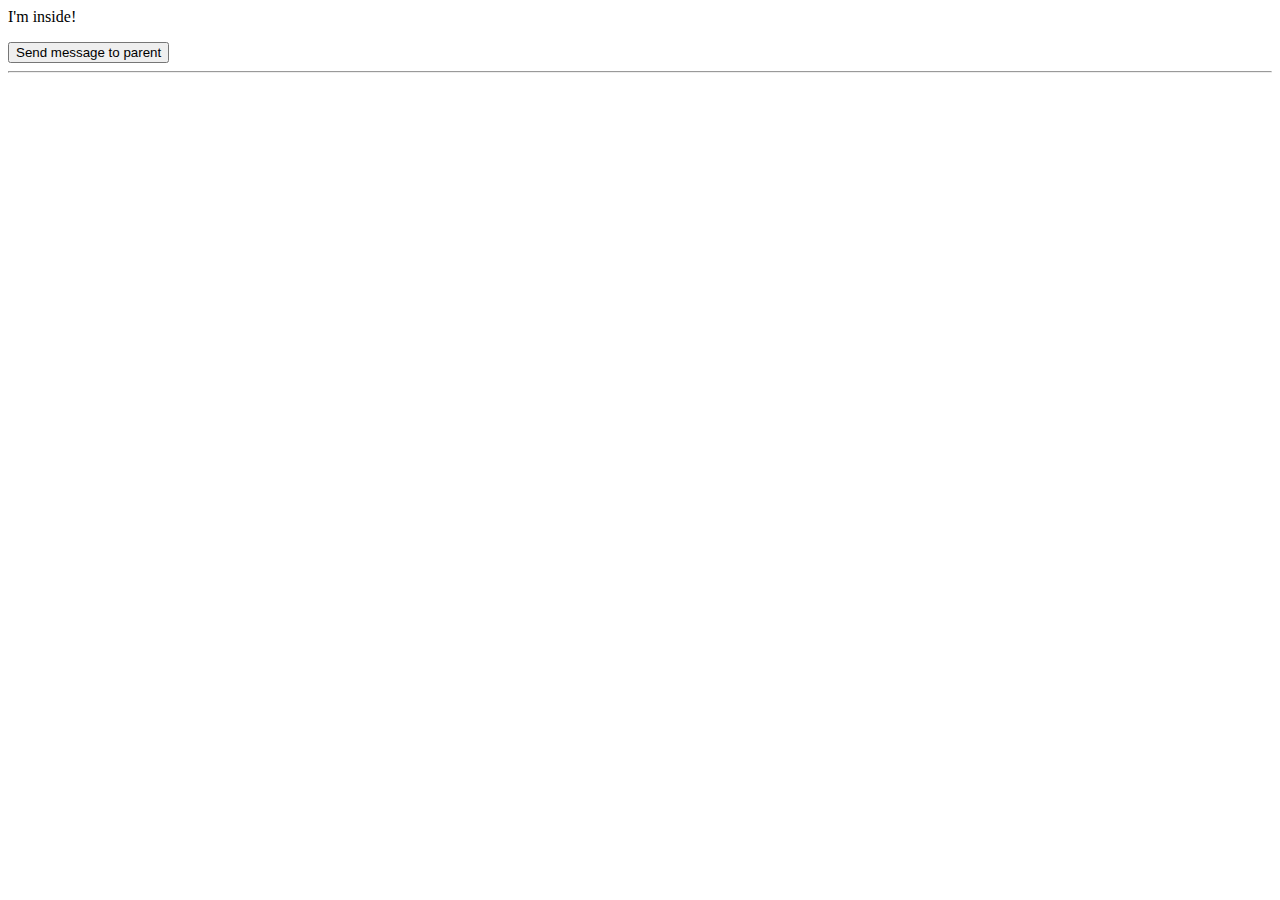
==== iframe.html @ 6418b611 "move files" ====
<html>
  <script>
    window.addEventListener(
      "message",
      (event) => {
        console.log("Inside: received message!", event);
        document.querySelector("#message-buffer").append(event.data + "\n");
      },
      false
    );

    function sendMessageToParent() {
      window.parent.postMessage("Hello from iframe!", "*");
    }
  </script>

  <body bgcolor="white">
    <p>I'm inside!</p>

    <button onclick="sendMessageToParent()">Send message to parent</button>
    <hr />

    <pre id="message-buffer" />
  </body>
</html>
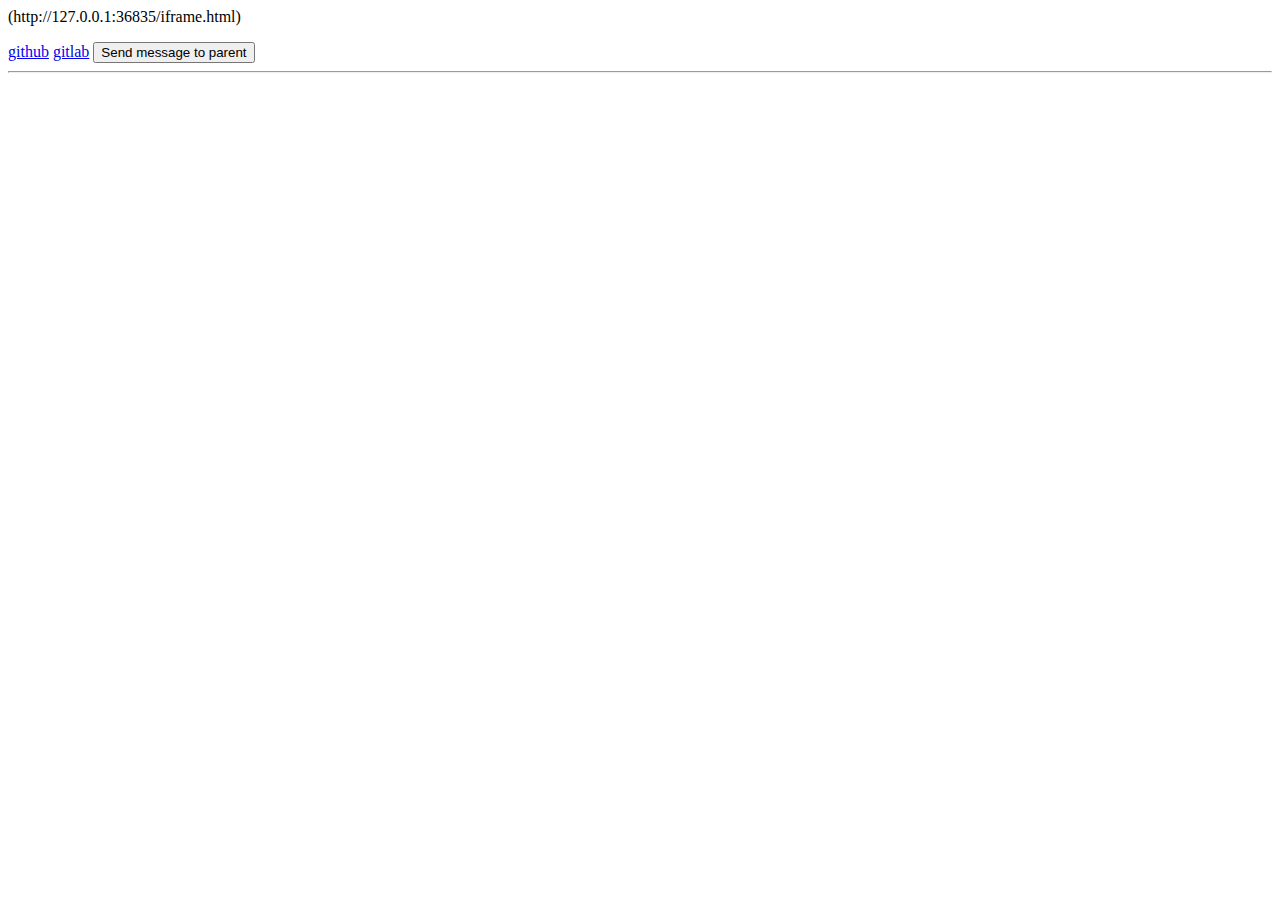
==== commit 27e17359: "charset, style, links" ====
--- a/iframe.html
+++ b/iframe.html
@@ -1,10 +1,13 @@
 <html>
+  <head>
+    <meta charset="utf-8" />
+  </head>
   <script>
     window.addEventListener(
       "message",
       (event) => {
         console.log("Inside: received message!", event);
-        document.querySelector("#message-buffer").append(event.data + "\n");
+        document.getElementById("message-buffer").append(event.data + "\n");
       },
       false
     );
@@ -14,12 +17,21 @@
     }
   </script>
 
-  <body bgcolor="white">
-    <p>I'm inside!</p>
+  <body>
+    <p id="page-id"></p>
+
+    <a href="https://jrr.github.io/iframe-comm-demo/iframe.html">github</a>
+    <a href="https://john-ruble.gitlab.io/iframe-comm-demo/iframe.html"
+      >gitlab</a
+    >
 
     <button onclick="sendMessageToParent()">Send message to parent</button>
     <hr />
 
     <pre id="message-buffer" />
+
+    <script>
+      document.getElementById("page-id").innerText = `(${document.URL})`;
+    </script>
   </body>
 </html>
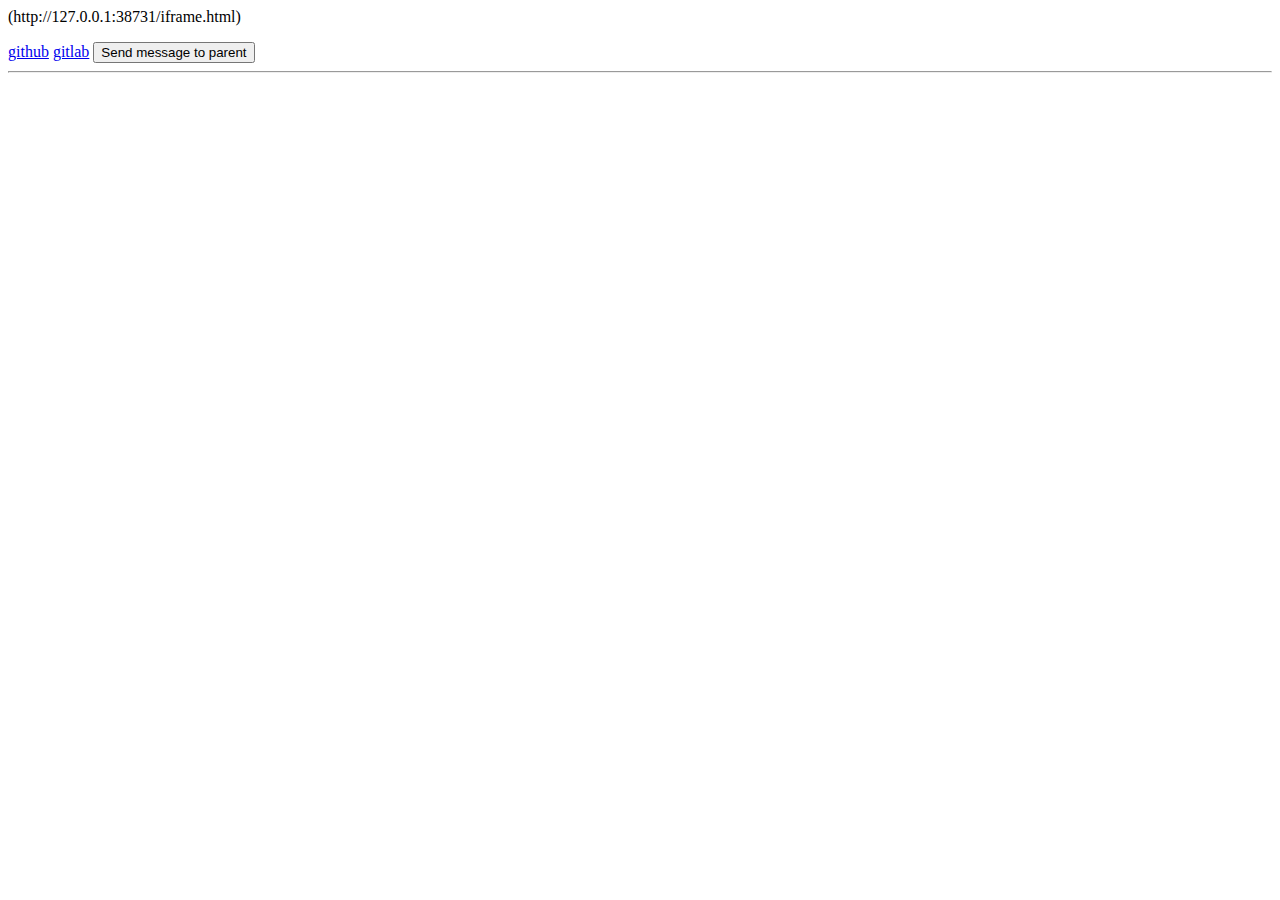
==== commit 6e0759c5: "log source and origin" ====
--- a/iframe.html
+++ b/iframe.html
@@ -6,7 +6,10 @@
     window.addEventListener(
       "message",
       (event) => {
-        console.log("Inside: received message!", event);
+        console.log("Received event:");
+        console.log(`event.source.document.URL=${event.source.document.URL}`);
+        console.log(`origin=${event.origin}`);
+        document.getElementById("message-buffer").append(event.data + "\n");
         document.getElementById("message-buffer").append(event.data + "\n");
       },
       false
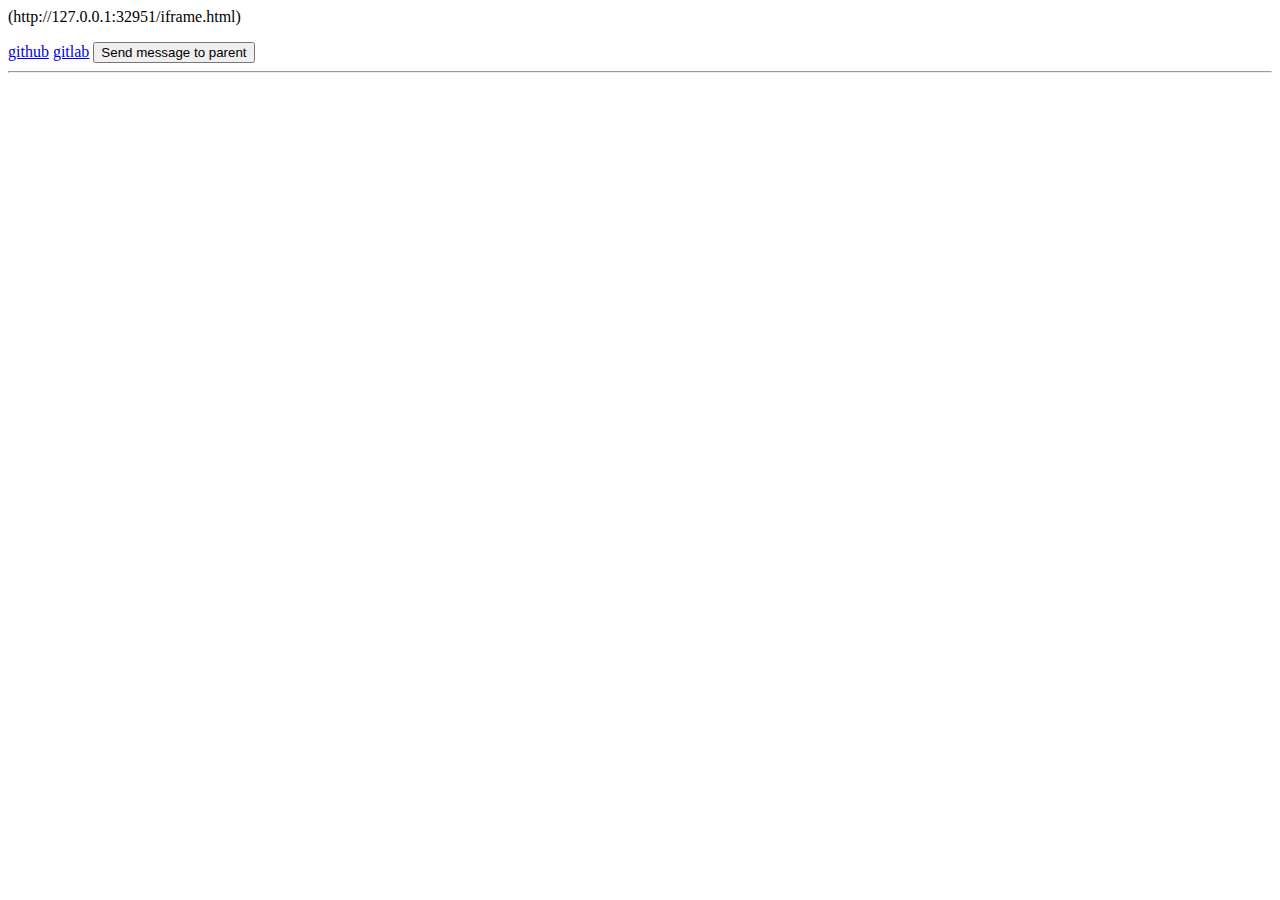
==== commit dad6f9a6: "try/catch" ====
--- a/iframe.html
+++ b/iframe.html
@@ -7,7 +7,11 @@
       "message",
       (event) => {
         console.log("Received event:");
-        console.log(`event.source.document.URL=${event.source.document.URL}`);
+        try {
+          console.log(`event.source.document.URL=${event.source.document.URL}`);
+        } catch (e) {
+          console.log(e);
+        }
         console.log(`origin=${event.origin}`);
         document.getElementById("message-buffer").append(event.data + "\n");
         document.getElementById("message-buffer").append(event.data + "\n");
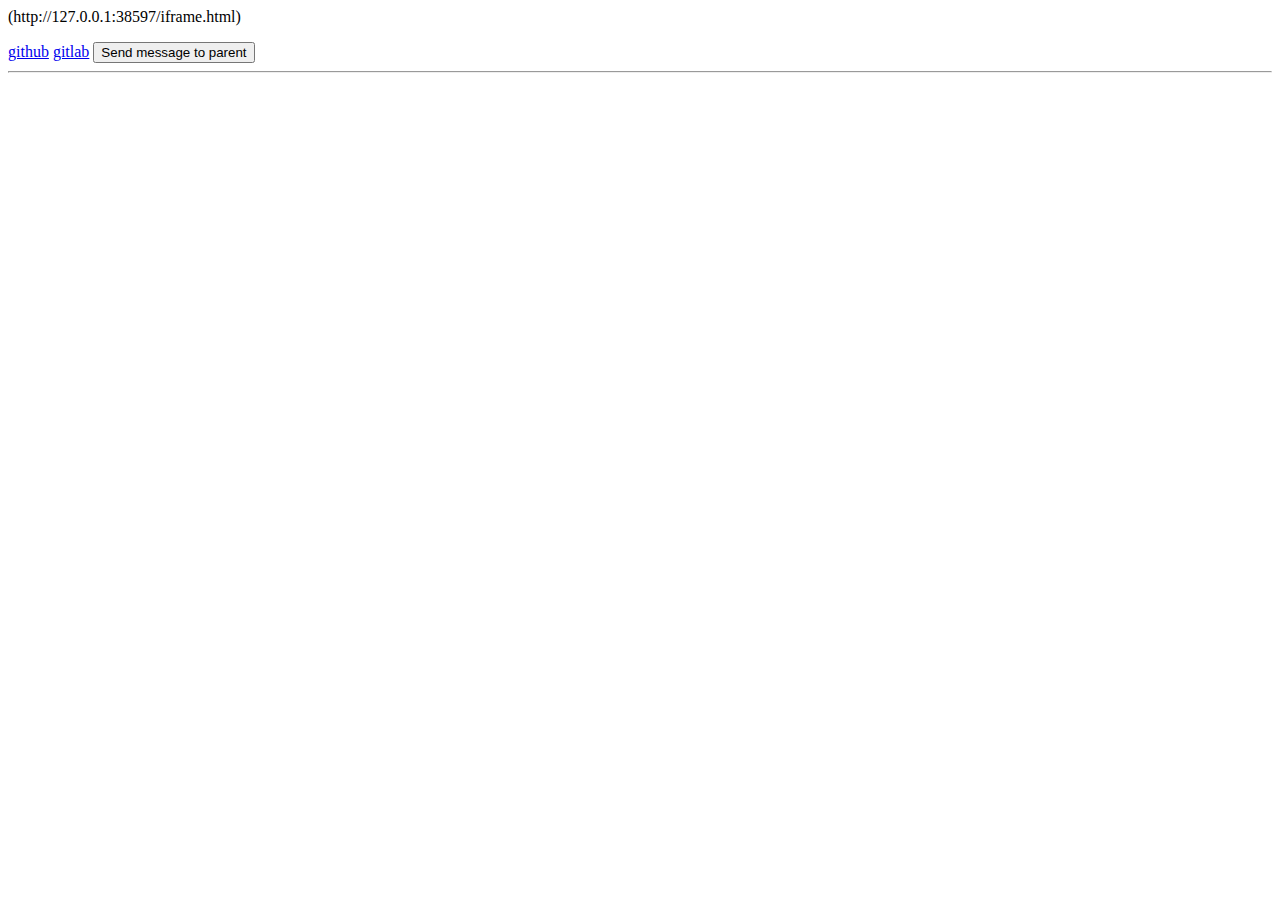
==== commit 3ddfdd66: "clean up logging" ====
--- a/iframe.html
+++ b/iframe.html
@@ -6,14 +6,18 @@
     window.addEventListener(
       "message",
       (event) => {
-        console.log("Received event:");
-        try {
-          console.log(`event.source.document.URL=${event.source.document.URL}`);
-        } catch (e) {
-          console.log(e);
-        }
-        console.log(`origin=${event.origin}`);
-        document.getElementById("message-buffer").append(event.data + "\n");
+        console.log("Iframe received event:", {
+          data: event.data,
+          origin: event.origin,
+        });
+
+        // try {
+        //   // cannot access document from a cross-origin message
+        //   console.log(`event.source.document.URL=${event.source.document.URL}`);
+        // } catch (e) {
+        //   console.log(e);
+        // }
+
         document.getElementById("message-buffer").append(event.data + "\n");
       },
       false
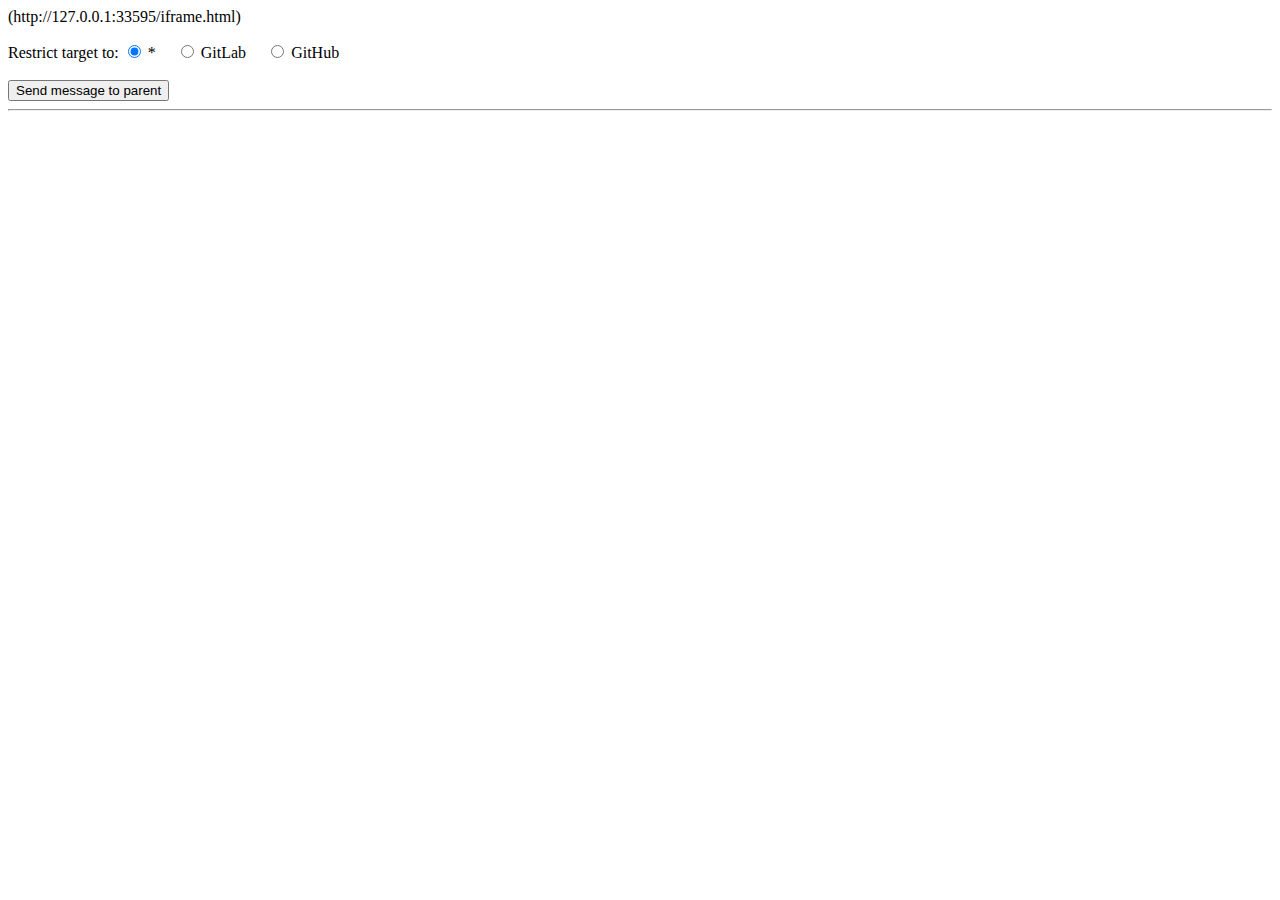
==== commit 036291ff: "restrict targets" ====
--- a/iframe.html
+++ b/iframe.html
@@ -23,20 +23,35 @@
       false
     );
 
+    let targets = {
+      unrestricted: "*",
+      gitlab: "https://john-ruble.gitlab.io/",
+      github: "https://jrr.github.io/",
+    };
+
     function sendMessageToParent() {
-      window.parent.postMessage("Hello from iframe!", "*");
+      const target = targets[document.querySelector("input:checked").value];
+      window.parent.postMessage("Hello from iframe!", target);
     }
   </script>
 
   <body>
     <p id="page-id"></p>
 
-    <a href="https://jrr.github.io/iframe-comm-demo/iframe.html">github</a>
-    <a href="https://john-ruble.gitlab.io/iframe-comm-demo/iframe.html"
-      >gitlab</a
-    >
+    <div>
+      Restrict target to:
+      <input type="radio" id="star" name="drone" value="unrestricted" checked />
+      * &nbsp; &nbsp;
+      <input type="radio" id="gitlab" name="drone" value="gitlab" />
+      GitLab &nbsp; &nbsp;
+      <input type="radio" id="github" name="drone" value="github" />
+      GitHub
+    </div>
+
+    <br />
 
     <button onclick="sendMessageToParent()">Send message to parent</button>
+
     <hr />
 
     <pre id="message-buffer" />
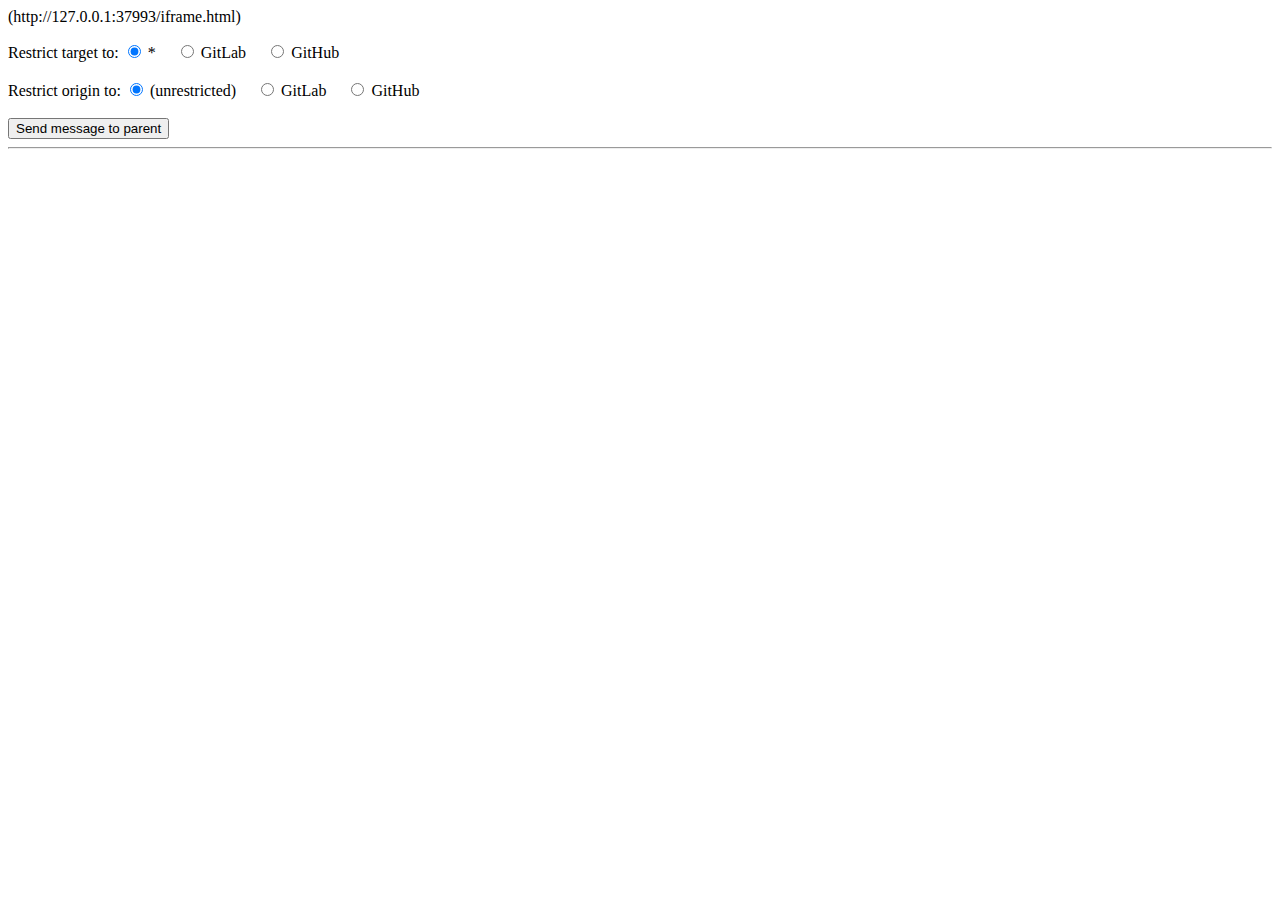
==== commit 1d6f876e: "extract .js, add origin checking" ====
--- a/iframe.html
+++ b/iframe.html
@@ -2,6 +2,7 @@
   <head>
     <meta charset="utf-8" />
   </head>
+  <script src="messaging.js"></script>
   <script>
     window.addEventListener(
       "message",
@@ -11,28 +12,10 @@
           origin: event.origin,
         });
 
-        // try {
-        //   // cannot access document from a cross-origin message
-        //   console.log(`event.source.document.URL=${event.source.document.URL}`);
-        // } catch (e) {
-        //   console.log(e);
-        // }
-
-        document.getElementById("message-buffer").append(event.data + "\n");
+        handleIncomingMessage(event);
       },
       false
     );
-
-    let targets = {
-      unrestricted: "*",
-      gitlab: "https://john-ruble.gitlab.io/",
-      github: "https://jrr.github.io/",
-    };
-
-    function sendMessageToParent() {
-      const target = targets[document.querySelector("input:checked").value];
-      window.parent.postMessage("Hello from iframe!", target);
-    }
   </script>
 
   <body>
@@ -40,11 +23,35 @@
 
     <div>
       Restrict target to:
-      <input type="radio" id="star" name="drone" value="unrestricted" checked />
+      <input
+        type="radio"
+        id="star"
+        name="restrict-target"
+        value="unrestricted"
+        checked
+      />
       * &nbsp; &nbsp;
-      <input type="radio" id="gitlab" name="drone" value="gitlab" />
+      <input type="radio" id="gitlab" name="restrict-target" value="gitlab" />
       GitLab &nbsp; &nbsp;
-      <input type="radio" id="github" name="drone" value="github" />
+      <input type="radio" id="github" name="restrict-target" value="github" />
+      GitHub
+    </div>
+    <br />
+
+    <div>
+      Restrict origin to:
+
+      <input
+        type="radio"
+        id="star"
+        name="restrict-origin"
+        value="unrestricted"
+        checked
+      />
+      (unrestricted) &nbsp; &nbsp;
+      <input type="radio" id="gitlab" name="restrict-origin" value="gitlab" />
+      GitLab &nbsp; &nbsp;
+      <input type="radio" id="github" name="restrict-origin" value="github" />
       GitHub
     </div>
 
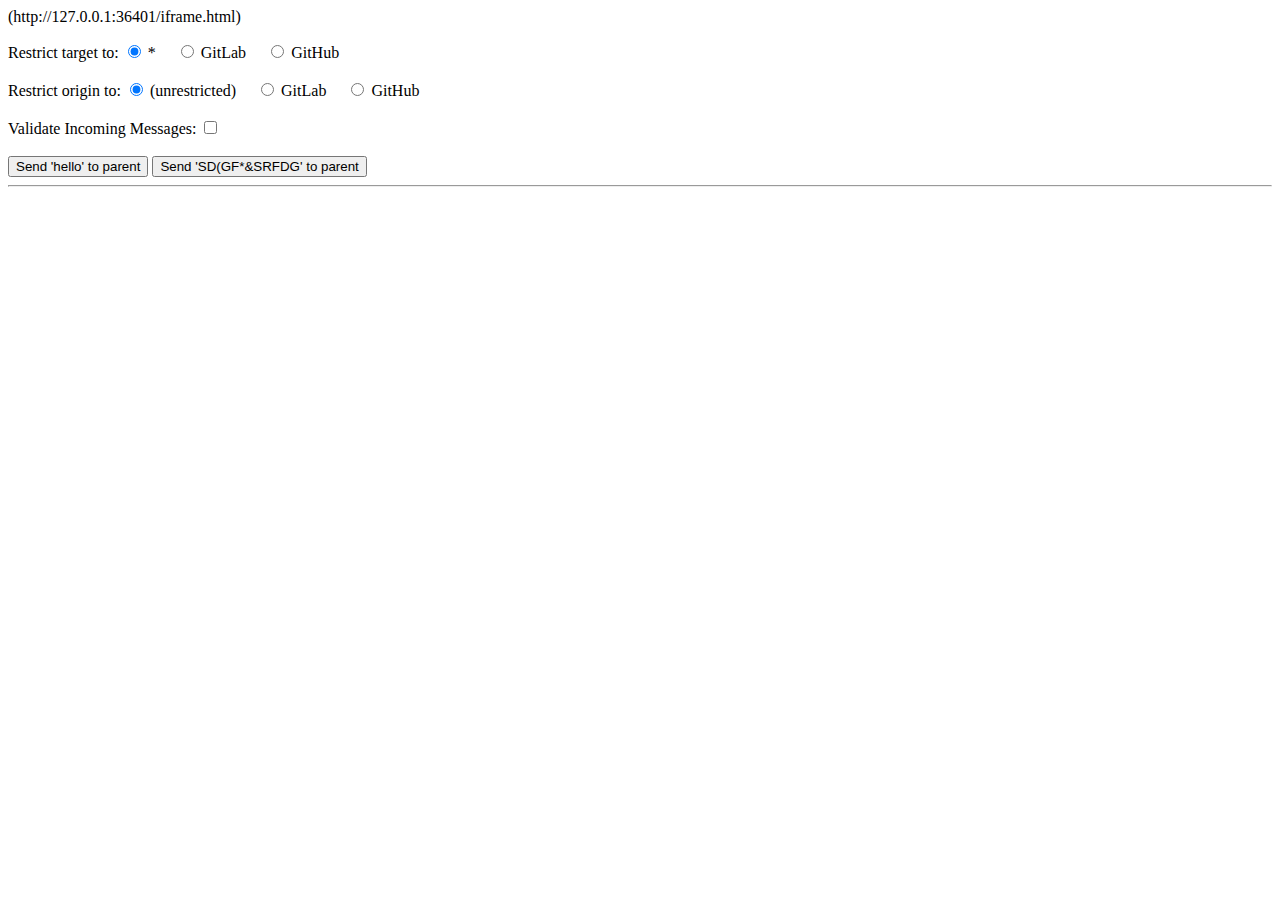
==== commit c176ad9c: "validate message" ====
--- a/iframe.html
+++ b/iframe.html
@@ -57,8 +57,20 @@
 
     <br />
 
-    <button onclick="sendMessageToParent()">Send message to parent</button>
+    <div>
+      Validate Incoming Messages:
+      <input type="checkbox" id="validate-message" name="validate-message" />
+    </div>
 
+    <br />
+
+    <button onclick="sendMessageToParent('hello from iframe!')">
+      Send 'hello' to parent
+    </button>
+
+    <button onclick="sendMessageToParent('SD(GF*&SRFDG')">
+      Send 'SD(GF*&SRFDG' to parent
+    </button>
     <hr />
 
     <pre id="message-buffer" />
